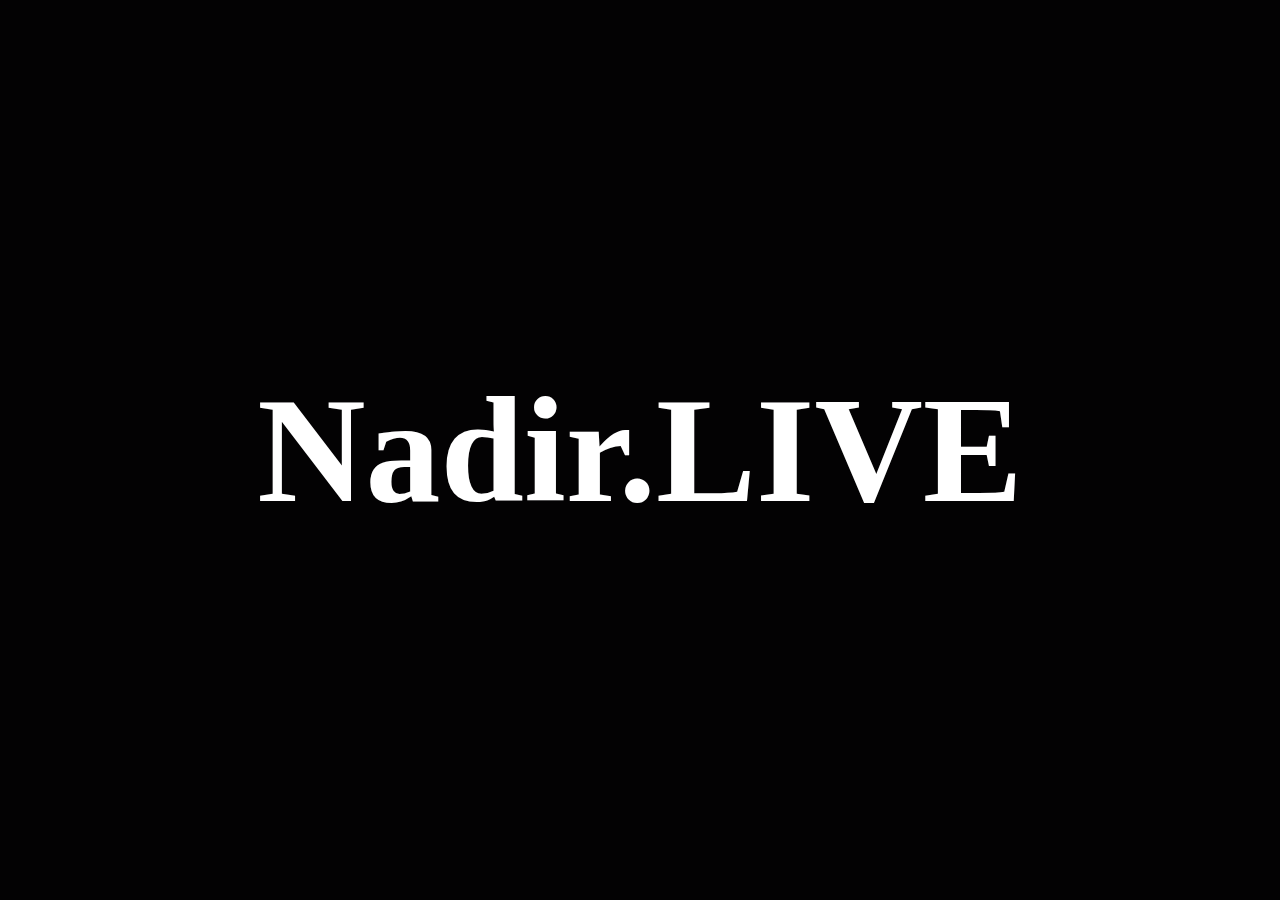
==== index.html @ d63231ec "0.1.0" ====
<!doctype html>
<html>
	<head>
		<title>Nadir.LIVE</title>
		<link rel="shortcut icon" href="files/images/Festival Logo.png" type="image.x-icon"/>
		<link href="files/style/main.css" rel="stylesheet" type="text/css">
		<link href="files/css/home.css" rel="stylesheet" type="text/css">
		
		<script src="https://code.createjs.com/createjs-2015.11.26.min.js"></script>
		<script src="files/script/Logo.js"></script>
		<script src="files/script/Logo2.js"></script>
		<script>
		var canvas, stage, exportRoot, anim_container, dom_overlay_container, fnStartAnimation;
		function init() {
			canvas = document.getElementById("LoadingCanvas");
			anim_container = document.getElementById("animation_container2");
			dom_overlay_container = document.getElementById("dom_overlay_container2");
			var comp=AdobeAn.getComposition("59F69A283861754D858C9F1EE71084E5");
			var lib=comp.getLibrary();
			handleComplete({},comp);
		}
		function handleComplete(evt,comp) {
			//This function is always called, irrespective of the content. You can use the variable "stage" after it is created in token create_stage.
			var lib=comp.getLibrary();
			var ss=comp.getSpriteSheet();
			exportRoot = new lib.Logo();
			stage = new lib.Stage(canvas);	
			//Registers the "tick" event listener.
			fnStartAnimation = function() {
				stage.addChild(exportRoot);
				createjs.Ticker.setFPS(lib.properties.fps);
				createjs.Ticker.addEventListener("tick", stage);
			}	    
			//Code to support hidpi screens and responsive scaling.
			function makeResponsive(isResp, respDim, isScale, scaleType) {		
				var lastW, lastH, lastS=1;		
				window.addEventListener('resize', resizeCanvas);		
				resizeCanvas();		
				function resizeCanvas() {			
					var w = lib.properties.width, h = lib.properties.height;			
					var iw = window.innerWidth, ih=window.innerHeight;			
					var pRatio = window.devicePixelRatio || 1, xRatio=iw/w, yRatio=ih/h, sRatio=1;			
					if(isResp) {                
						if((respDim=='width'&&lastW==iw) || (respDim=='height'&&lastH==ih)) {                    
							sRatio = lastS;                
						}				
						else if(!isScale) {					
							if(iw<w || ih<h)						
								sRatio = Math.min(xRatio, yRatio);				
						}				
						else if(scaleType==1) {					
							sRatio = Math.min(xRatio, yRatio);				
						}				
						else if(scaleType==2) {					
							sRatio = Math.max(xRatio, yRatio);				
						}			
					}			
					canvas.width = w*pRatio*sRatio;			
					canvas.height = h*pRatio*sRatio;
					canvas.style.width = dom_overlay_container.style.width = anim_container.style.width =  w*sRatio+'px';				
					canvas.style.height = anim_container.style.height = dom_overlay_container.style.height = h*sRatio+'px';
					stage.scaleX = pRatio*sRatio;			
					stage.scaleY = pRatio*sRatio;			
					lastW = iw; lastH = ih; lastS = sRatio;            
					stage.tickOnUpdate = false;            
					stage.update();            
					stage.tickOnUpdate = true;		
				}
			}
			makeResponsive(false,'both',false,1);	
			AdobeAn.compositionLoaded(lib.properties.id);
			fnStartAnimation();
		}
		</script>
	</head>
	<body onload="init();">
		<header>
		</header>
		<main height="100%" width="100%">
			<div id="loading" style="background-color:rgba(255, 255, 255, 0.00); width:445px; height:427px">
				<div id="animation_container2" style="background-color:rgba(255, 255, 255, 0.00); width:445px; height:427px">
					<canvas id="LoadingCanvas" width="445" height="427" style="position: absolute; display: block; background-color:rgba(255, 255, 255, 0.00);"></canvas>
					<div id="dom_overlay_container2" style="pointer-events:none; overflow:hidden; position: absolute; left: 0px; top: 0px;">
					</div>
					<script id="deleteME">
							//function to check for canvas support
							function CanvasSupport(){
							  var elem = document.createElement('canvas')
							  return !!(elem.getContext && elem.getContext('2d'))
							}

							//check page for support
							if(!CanvasSupport())
								{
									//redirect to legacy page
								}

							//remove script
							document.getElementById("deleteME").remove()
					</script>
			  </div>
				<script>
					//check if page is loaded
					document.getElementById("loading").remove();
				</script>
			</div>
			<div id="centerBoth">
				<h1 id="centerBoth2" style="z-index:1000;">Nadir.LIVE</h1>
			</div>
			<div id="animation_container" style="background-color:rgba(255, 255, 255, 0.00); width:445px; height:427px">
			<script>
				var canvas, stage, exportRoot, anim_container, dom_overlay_container, fnStartAnimation;
				function init() {
					canvas = document.getElementById("canvas");
					anim_container = document.getElementById("animation_container");
					dom_overlay_container = document.getElementById("dom_overlay_container");
					var comp=AdobeAn.getComposition("59F69A283861754D858C9F1EE71084E5");
					var lib=comp.getLibrary();
					handleComplete({},comp);
				}
				function handleComplete(evt,comp) {
					//This function is always called, irrespective of the content. You can use the variable "stage" after it is created in token create_stage.
					var lib=comp.getLibrary();
					var ss=comp.getSpriteSheet();
					exportRoot = new lib.Logo();
					stage = new lib.Stage(canvas);	
					//Registers the "tick" event listener.
					fnStartAnimation = function() {
						stage.addChild(exportRoot);
						createjs.Ticker.setFPS(lib.properties.fps);
						createjs.Ticker.addEventListener("tick", stage);
					}	    
					//Code to support hidpi screens and responsive scaling.
					function makeResponsive(isResp, respDim, isScale, scaleType) {		
						var lastW, lastH, lastS=1;		
						window.addEventListener('resize', resizeCanvas);		
						resizeCanvas();		
						function resizeCanvas() {			
							var w = lib.properties.width, h = lib.properties.height;			
							var iw = window.innerWidth, ih=window.innerHeight;			
							var pRatio = window.devicePixelRatio || 1, xRatio=iw/w, yRatio=ih/h, sRatio=1;			
							if(isResp) {                
								if((respDim=='width'&&lastW==iw) || (respDim=='height'&&lastH==ih)) {                    
									sRatio = lastS;                
								}				
								else if(!isScale) {					
									if(iw<w || ih<h)						
										sRatio = Math.min(xRatio, yRatio);				
								}				
								else if(scaleType==1) {					
									sRatio = Math.min(xRatio, yRatio);				
								}				
								else if(scaleType==2) {					
									sRatio = Math.max(xRatio, yRatio);				
								}			
							}			
							canvas.width = w*pRatio*sRatio;			
							canvas.height = h*pRatio*sRatio;
							canvas.style.width = dom_overlay_container.style.width = anim_container.style.width =  w*sRatio+'px';				
							canvas.style.height = anim_container.style.height = dom_overlay_container.style.height = h*sRatio+'px';
							stage.scaleX = pRatio*sRatio;			
							stage.scaleY = pRatio*sRatio;			
							lastW = iw; lastH = ih; lastS = sRatio;            
							stage.tickOnUpdate = false;            
							stage.update();            
							stage.tickOnUpdate = true;		
						}
					}
					makeResponsive(false,'both',false,1);	
					AdobeAn.compositionLoaded(lib.properties.id);
					fnStartAnimation();
				}
				init();
				</script>
				<canvas id="canvas" width="445" height="427" style="position: absolute; display: block; background-color:rgba(255, 255, 255, 0.00);"></canvas>
				<div id="dom_overlay_container" style="pointer-events:none; overflow:hidden; width:445px; height:427px; position: absolute; left: 0px; top: 0px; display: block;">
				</div>
			</div>
		</main>
		<footer>

		</footer>
    </body>
</html>
---- files/style/main.css ----
html, body, h1, h2, h3, p {
	margin: 0;
	padding: 0;
	
}
img {
	display: block;
}.imageFloat {
	height: auto;
	max-width: 100%;
	position: relative;
	left: 0px;
	bottom: -18px;

}
.Wrapper {
	max-width: 361.5px;
	max-height: 100%;
	position: fixed;
	left: 0px;
	padding: 0px;
	margin: 0px;
	bottom: 0px;
}

body {
	background-color: #030203;
}
div {
	text-align: center;
	color: #FFFFFF;
	position: relative;
}
---- files/css/home.css ----
#MainCanvas {
	background-color: #FFFFFF;
	width: 100%;
	height: 100%;

}
#loading {
	width: 100%;
	height: 100%;
	margin: auto;
	position: absolute;
	left: 0;
	right: 0;
	top: 0;
	bottom: 0;
}
#animation_container {
	position:absolute;
	margin:auto;
	left:0;right:0;
	top:0;bottom:0;
}
#dom_overlay_container2 {
	width: 100%;
	height: 100%;
}
#LoadingCanvas {
	background-color: #FFFFFF;
	width: 100%;
	height: 100%;
}
#centerBoth {
	vertical-align: middle;
	width: 100%;
	height: 100%;
	position: absolute;
	margin-bottom: auto;
	margin-top: auto;

}
#centerBoth2 {
	margin-top: -86px;
	position: relative;
	top: 50%;
}

h1 {
	font-size: 150px;
	vertical-align: middle;
	color: #FFFFFF;


}
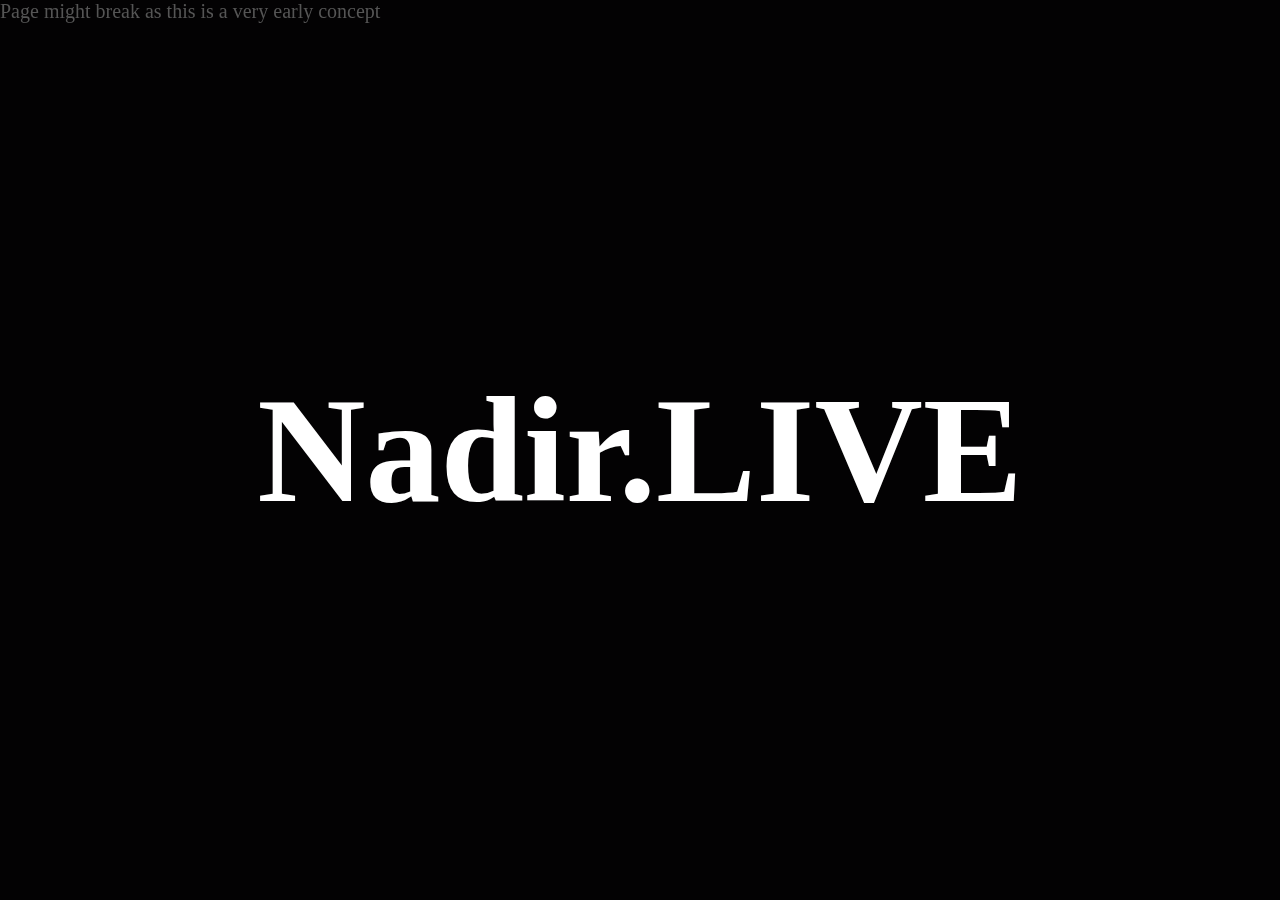
==== commit 366b24e6: "0.1.1" ====
--- a/index.html
+++ b/index.html
@@ -77,6 +77,7 @@
 		<header>
 		</header>
 		<main height="100%" width="100%">
+			<div style="position:fixed; font-size: 20px; color:#555555;">Page might break as this is a very early concept</div>
 			<div id="loading" style="background-color:rgba(255, 255, 255, 0.00); width:445px; height:427px">
 				<div id="animation_container2" style="background-color:rgba(255, 255, 255, 0.00); width:445px; height:427px">
 					<canvas id="LoadingCanvas" width="445" height="427" style="position: absolute; display: block; background-color:rgba(255, 255, 255, 0.00);"></canvas>
